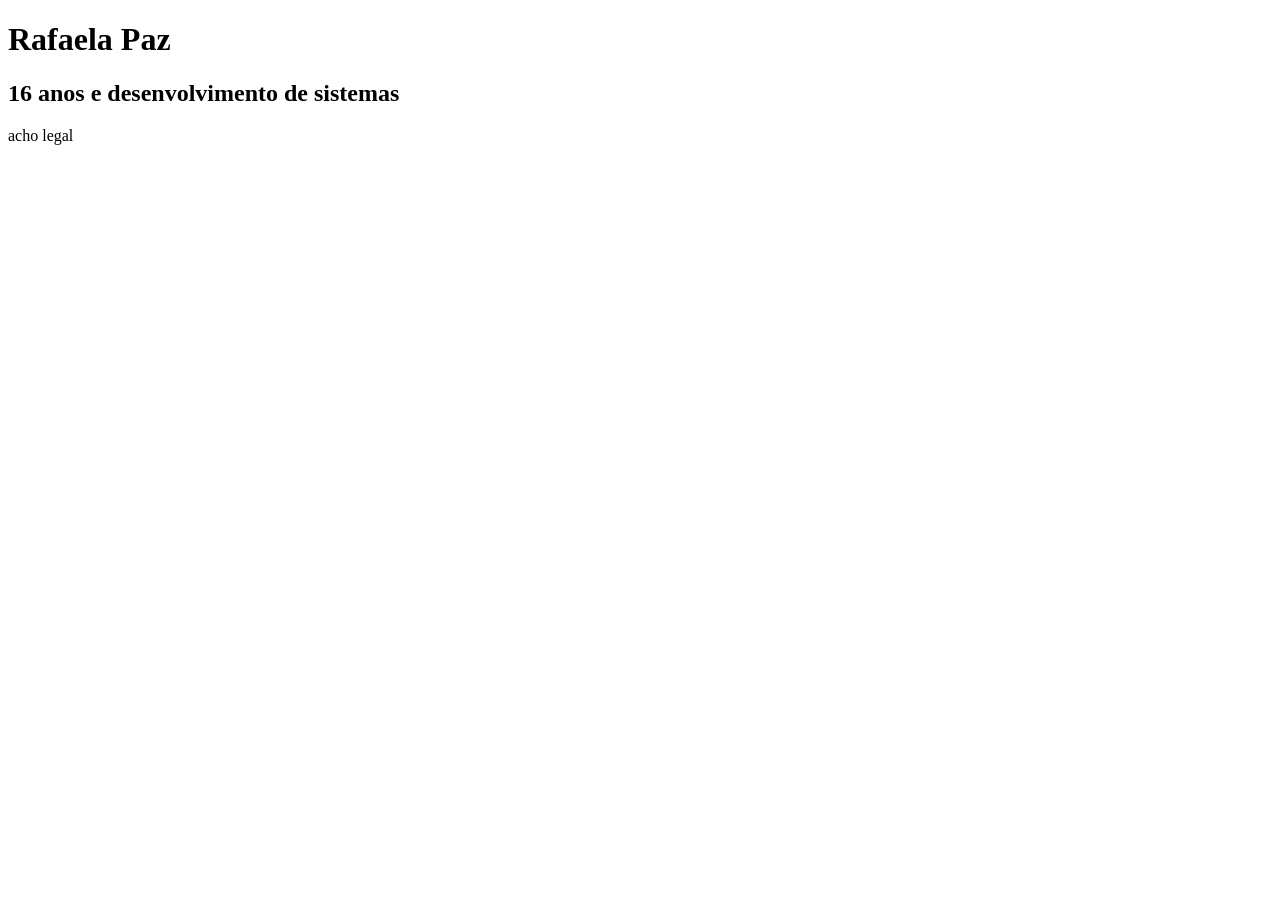
==== minhaprimeirapagina.html @ cfe21b50 "minha primeira pagina" ====
<!DOCTYPE html>
<html lang="pt-br">
<head>
    <meta charset="UTF-8">
    <meta name="viewport" content="width=device-width, initial-scale=1.0">
    <title>Document</title>
</head>
<body>
    <h1>Rafaela Paz</h1>
    <h2>16 anos e desenvolvimento de sistemas</h2>
    <p>acho legal</p>
    <br>

</body>
</html>
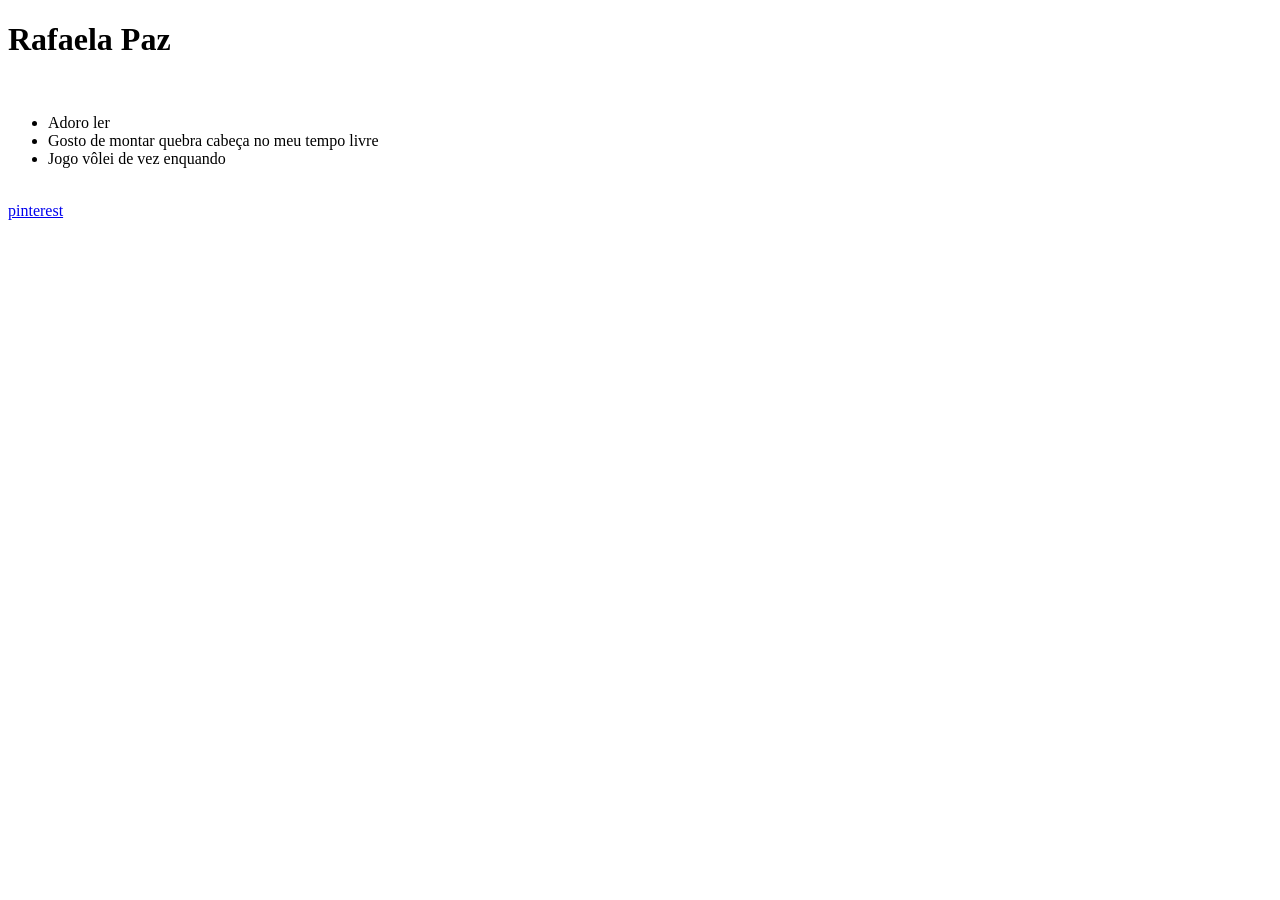
==== commit a31c4482: "ok" ====
--- a/minhaprimeirapagina.html
+++ b/minhaprimeirapagina.html
@@ -7,9 +7,19 @@
 </head>
 <body>
     <h1>Rafaela Paz</h1>
-    <h2>16 anos e desenvolvimento de sistemas</h2>
-    <p>acho legal</p>
+    
     <br>
 
+     <ul>
+        <li>Adoro ler</li>
+        <li>Gosto de montar quebra cabeça no meu tempo livre</li>
+         <li>Jogo vôlei de vez enquando</li>
+    </ul>
+
+
+    <img src="https://i.pinimg.com/736x/a5/7e/72/a57e7205e946c194efbf7bc494e43550.jpg"width="300px" alt="">
+ <br>
+    <a href="https://br.pinterest.com/" target="_blank">pinterest</a>
+
 </body>
-</html>+</html>
